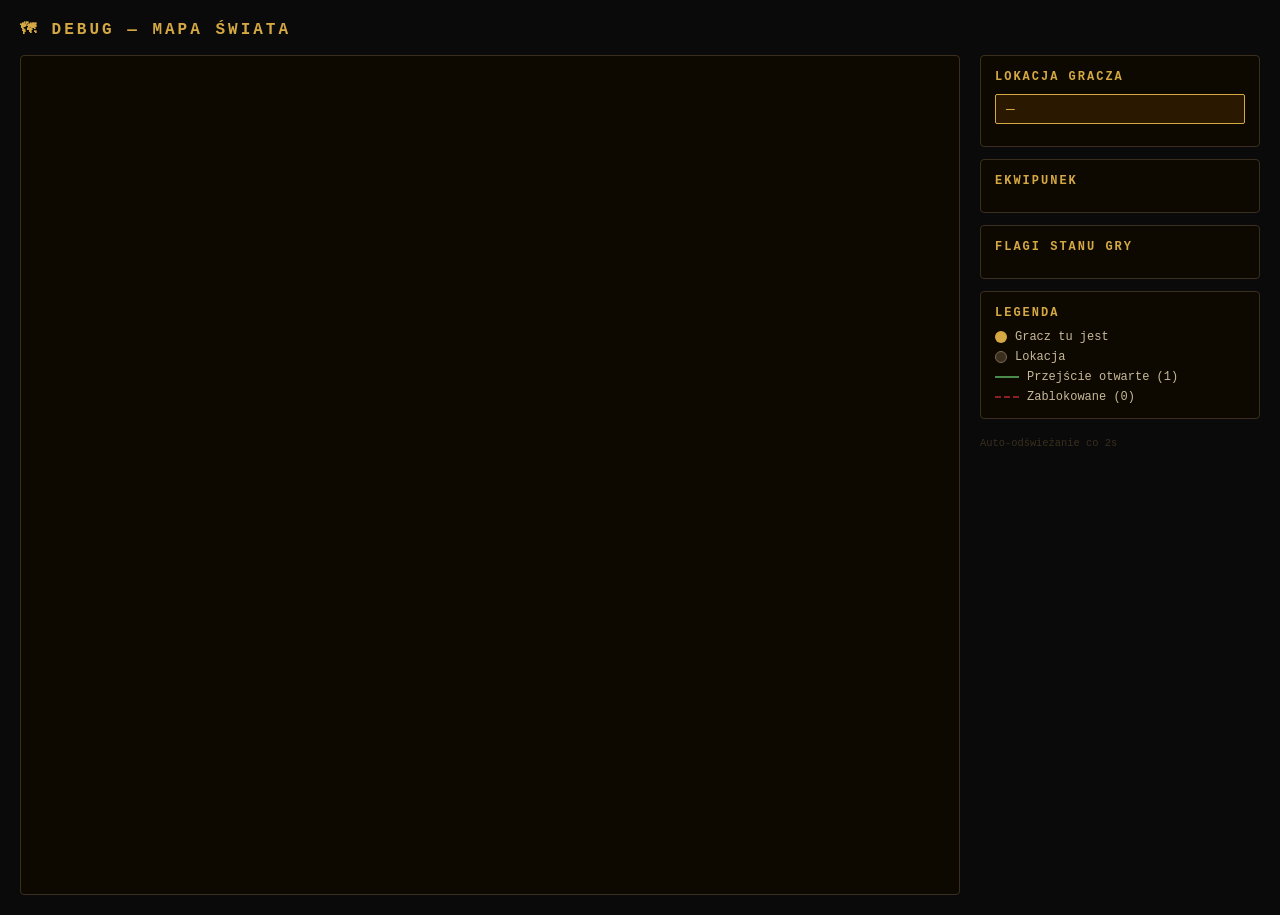
==== frontend/debug.html @ d1edb085 "Add: zamek/więzień/pustelnik + debugger grafu z wagami" ====
<!DOCTYPE html>
<html lang="pl">
<head>
  <meta charset="UTF-8">
  <title>DEBUG — Zamek Złej Królowej</title>
  <style>
    * { box-sizing: border-box; margin: 0; padding: 0; }
    body { background: #0a0a0a; color: #c8b89a; font-family: 'Courier New', monospace; padding: 20px; }
    h1 { color: #d4a843; font-size: 1rem; letter-spacing: 3px; text-transform: uppercase; margin-bottom: 16px; }

    #layout { display: flex; gap: 20px; height: calc(100vh - 60px); }

    #graph-panel {
      flex: 1;
      border: 1px solid #3a2e1e;
      border-radius: 4px;
      background: #0d0900;
      position: relative;
      overflow: hidden;
    }

    #graph-canvas { width: 100%; height: 100%; }

    #info-panel {
      width: 280px;
      display: flex;
      flex-direction: column;
      gap: 12px;
    }

    .panel-box {
      border: 1px solid #3a2e1e;
      border-radius: 4px;
      background: #0d0900;
      padding: 14px;
    }

    .panel-box h2 { color: #d4a843; font-size: 0.75rem; letter-spacing: 2px; margin-bottom: 10px; text-transform: uppercase; }

    .location-badge {
      background: #2a1800;
      border: 1px solid #d4a843;
      color: #d4a843;
      padding: 6px 10px;
      border-radius: 2px;
      font-size: 0.9rem;
      margin-bottom: 8px;
    }

    .flag-row {
      display: flex;
      justify-content: space-between;
      font-size: 0.75rem;
      padding: 3px 0;
      border-bottom: 1px solid #1a1200;
    }
    .flag-key { color: #7a6a50; }
    .flag-val { color: #a0c080; }

    .inv-item { font-size: 0.8rem; color: #a08040; padding: 2px 0; }

    #refresh-info { font-size: 0.65rem; color: #3a2e1e; margin-top: 6px; }

    .legend { display: flex; flex-direction: column; gap: 6px; font-size: 0.75rem; }
    .legend-row { display: flex; align-items: center; gap: 8px; }
    .dot { width: 12px; height: 12px; border-radius: 50%; flex-shrink: 0; }
    .dot-current { background: #d4a843; }
    .dot-normal { background: #3a2e1e; border: 1px solid #7a6a50; }
    .line-open { width: 24px; height: 2px; background: #4a8a4a; }
    .line-closed { width: 24px; height: 2px; background: #8a2020; border-top: 2px dashed #8a2020; height: 0; }
  </style>
</head>
<body>
<h1>🗺 Debug — Mapa Świata</h1>
<div id="layout">
  <div id="graph-panel">
    <canvas id="graph-canvas"></canvas>
  </div>
  <div id="info-panel">
    <div class="panel-box">
      <h2>Lokacja gracza</h2>
      <div class="location-badge" id="current-loc">—</div>
      <div id="turn-info" style="font-size:0.7rem;color:#5a4a30"></div>
    </div>
    <div class="panel-box">
      <h2>Ekwipunek</h2>
      <div id="inventory"></div>
    </div>
    <div class="panel-box">
      <h2>Flagi stanu gry</h2>
      <div id="flags"></div>
    </div>
    <div class="panel-box">
      <h2>Legenda</h2>
      <div class="legend">
        <div class="legend-row"><div class="dot dot-current"></div> Gracz tu jest</div>
        <div class="legend-row"><div class="dot dot-normal"></div> Lokacja</div>
        <div class="legend-row"><div class="line-open"></div> Przejście otwarte (1)</div>
        <div class="legend-row"><div style="width:24px;height:0;border-top:2px dashed #8a2020"></div> Zablokowane (0)</div>
      </div>
    </div>
    <div id="refresh-info">Auto-odświeżanie co 2s</div>
  </div>
</div>

<script>
// Pozycje węzłów (x%, y% canvas)
const NODE_POS = {
  las:              { x: 0.45, y: 0.50 },
  polana:           { x: 0.75, y: 0.50 },
  most:             { x: 0.45, y: 0.25 },
  zamek:            { x: 0.45, y: 0.05 },
  domek_pustelnika: { x: 0.10, y: 0.50 },
  wnetrze_zamku:    { x: 0.45, y: -0.12 }, // poza ekranem gdy zamknięte
};

const canvas = document.getElementById('graph-canvas');
const ctx = canvas.getContext('2d');

function resize() {
  canvas.width = canvas.offsetWidth;
  canvas.height = canvas.offsetHeight;
}
window.addEventListener('resize', resize);
resize();

function draw(data) {
  const W = canvas.width, H = canvas.height;
  ctx.clearRect(0, 0, W, H);

  const pos = {};
  data.nodes.forEach(n => {
    const p = NODE_POS[n.id] || { x: 0.5, y: 0.5 };
    pos[n.id] = { x: p.x * W, y: p.y * H, label: n.label, current: n.current };
  });

  // Rysuj krawędzie
  data.edges.forEach(e => {
    const from = pos[e.from], to = pos[e.to];
    if (!from || !to || to.y < 20) return;

    const open = e.weight === 1;
    ctx.save();
    ctx.strokeStyle = open ? '#4a8a4a' : '#8a2020';
    ctx.lineWidth = open ? 2 : 1.5;
    if (!open) ctx.setLineDash([6, 4]);

    // Lekkie przesunięcie dla krawędzi dwukierunkowych
    const dx = to.x - from.x, dy = to.y - from.y;
    const len = Math.sqrt(dx*dx + dy*dy);
    const ox = -dy / len * 6, oy = dx / len * 6;

    ctx.beginPath();
    ctx.moveTo(from.x + ox, from.y + oy);
    ctx.lineTo(to.x + ox, to.y + oy);
    ctx.stroke();

    // Grot strzałki
    const angle = Math.atan2(dy, dx);
    const arrowX = to.x + ox - Math.cos(angle) * 20;
    const arrowY = to.y + oy - Math.sin(angle) * 20;
    ctx.setLineDash([]);
    ctx.beginPath();
    ctx.moveTo(arrowX, arrowY);
    ctx.lineTo(arrowX - 8 * Math.cos(angle - 0.4), arrowY - 8 * Math.sin(angle - 0.4));
    ctx.moveTo(arrowX, arrowY);
    ctx.lineTo(arrowX - 8 * Math.cos(angle + 0.4), arrowY - 8 * Math.sin(angle + 0.4));
    ctx.stroke();

    // Etykieta + waga
    const mx = (from.x + to.x) / 2 + ox * 2;
    const my = (from.y + to.y) / 2 + oy * 2;
    ctx.fillStyle = open ? '#4a8a4a' : '#8a2020';
    ctx.font = '10px Courier New';
    ctx.fillText(`${e.label} [${e.weight}]`, mx - 20, my - 4);
    ctx.restore();
  });

  // Rysuj węzły
  Object.entries(pos).forEach(([id, p]) => {
    if (p.y < 20) return;
    const r = 28;
    ctx.save();

    // Cień gracza
    if (p.current) {
      ctx.shadowColor = '#d4a843';
      ctx.shadowBlur = 20;
    }

    ctx.beginPath();
    ctx.arc(p.x, p.y, r, 0, Math.PI * 2);
    ctx.fillStyle = p.current ? '#2a1800' : '#111008';
    ctx.fill();
    ctx.strokeStyle = p.current ? '#d4a843' : '#5a4a30';
    ctx.lineWidth = p.current ? 2.5 : 1;
    ctx.stroke();
    ctx.shadowBlur = 0;

    // Ikona gracza
    if (p.current) {
      ctx.font = '16px serif';
      ctx.textAlign = 'center';
      ctx.fillText('🧙', p.x, p.y - 6);
    }

    // Nazwa lokacji
    ctx.fillStyle = p.current ? '#d4a843' : '#7a6a50';
    ctx.font = `${p.current ? 'bold ' : ''}11px Courier New`;
    ctx.textAlign = 'center';
    const words = p.label.split(' ');
    words.forEach((w, i) => {
      ctx.fillText(w, p.x, p.y + (p.current ? 12 : 6) + i * 13);
    });
    ctx.restore();
  });
}

function updateInfo(data) {
  const locNode = data.nodes.find(n => n.current);
  document.getElementById('current-loc').textContent = locNode ? locNode.label : '—';
  document.getElementById('turn-info').textContent = `Tura: ${data.state.turn}`;

  const inv = data.state.inventory;
  document.getElementById('inventory').innerHTML = inv.length
    ? inv.map(i => `<div class="inv-item">▸ ${i}</div>`).join('')
    : '<div class="inv-item" style="color:#3a2e1e">(pusty)</div>';

  const flagsEl = document.getElementById('flags');
  flagsEl.innerHTML = Object.entries(data.flags)
    .map(([k, v]) => `<div class="flag-row"><span class="flag-key">${k}</span><span class="flag-val">${v}</span></div>`)
    .join('');
}

async function refresh() {
  try {
    const res = await fetch('/api/debug/graph');
    const data = await res.json();
    resize();
    draw(data);
    updateInfo(data);
  } catch(e) {
    console.error(e);
  }
}

refresh();
setInterval(refresh, 2000);
</script>
</body>
</html>
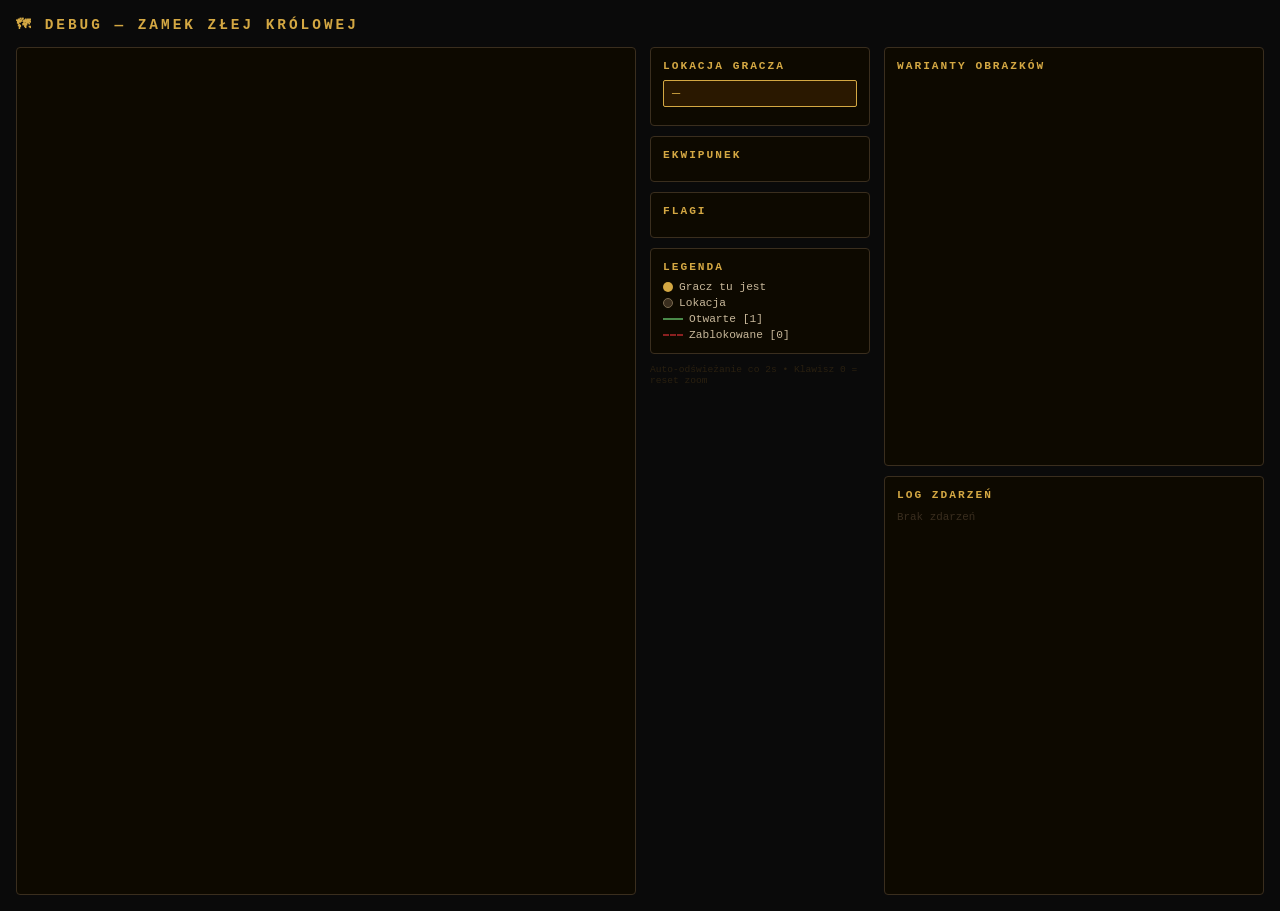
==== commit 02bbe2c1: "Add: warianty obrazków per lokacja + audit log w debuggerze" ====
--- a/frontend/debug.html
+++ b/frontend/debug.html
@@ -5,89 +5,139 @@
   <title>DEBUG — Zamek Złej Królowej</title>
   <style>
     * { box-sizing: border-box; margin: 0; padding: 0; }
-    body { background: #0a0a0a; color: #c8b89a; font-family: 'Courier New', monospace; padding: 20px; }
-    h1 { color: #d4a843; font-size: 1rem; letter-spacing: 3px; text-transform: uppercase; margin-bottom: 16px; }
-
-    #layout { display: flex; gap: 20px; height: calc(100vh - 60px); }
-
+    body { background: #0a0a0a; color: #c8b89a; font-family: 'Courier New', monospace; padding: 16px; overflow: hidden; }
+    h1 { color: #d4a843; font-size: 0.9rem; letter-spacing: 3px; text-transform: uppercase; margin-bottom: 14px; }
+
+    #layout { display: flex; gap: 14px; height: calc(100vh - 52px); }
+
+    /* KOLUMNA 1: graf */
     #graph-panel {
       flex: 1;
       border: 1px solid #3a2e1e;
       border-radius: 4px;
       background: #0d0900;
-      position: relative;
       overflow: hidden;
     }
-
     #graph-canvas { width: 100%; height: 100%; }
 
+    /* KOLUMNA 2: stan gry */
     #info-panel {
-      width: 280px;
+      width: 220px;
+      flex-shrink: 0;
       display: flex;
       flex-direction: column;
-      gap: 12px;
+      gap: 10px;
+      overflow-y: auto;
+    }
+
+    /* KOLUMNA 3: warianty obrazków + log */
+    #image-panel {
+      width: 380px;
+      flex-shrink: 0;
+      display: flex;
+      flex-direction: column;
+      gap: 10px;
+      overflow: hidden;
     }
 
     .panel-box {
       border: 1px solid #3a2e1e;
       border-radius: 4px;
       background: #0d0900;
-      padding: 14px;
-    }
-
-    .panel-box h2 { color: #d4a843; font-size: 0.75rem; letter-spacing: 2px; margin-bottom: 10px; text-transform: uppercase; }
-
-    .location-badge {
-      background: #2a1800;
-      border: 1px solid #d4a843;
-      color: #d4a843;
-      padding: 6px 10px;
-      border-radius: 2px;
-      font-size: 0.9rem;
-      margin-bottom: 8px;
-    }
-
-    .flag-row {
-      display: flex;
-      justify-content: space-between;
-      font-size: 0.75rem;
-      padding: 3px 0;
-      border-bottom: 1px solid #1a1200;
-    }
+      padding: 12px;
+      flex-shrink: 0;
+    }
+    .panel-box.scrollable { overflow-y: auto; flex: 1; flex-shrink: 1; }
+    .panel-box h2 { color: #d4a843; font-size: 0.7rem; letter-spacing: 2px; margin-bottom: 8px; text-transform: uppercase; }
+
+    .location-badge { background: #2a1800; border: 1px solid #d4a843; color: #d4a843; padding: 5px 8px; border-radius: 2px; font-size: 0.85rem; margin-bottom: 6px; }
+
+    .flag-row { display: flex; justify-content: space-between; font-size: 0.72rem; padding: 3px 0; border-bottom: 1px solid #1a1200; }
     .flag-key { color: #7a6a50; }
     .flag-val { color: #a0c080; }
-
-    .inv-item { font-size: 0.8rem; color: #a08040; padding: 2px 0; }
-
-    #refresh-info { font-size: 0.65rem; color: #3a2e1e; margin-top: 6px; }
-
-    .legend { display: flex; flex-direction: column; gap: 6px; font-size: 0.75rem; }
-    .legend-row { display: flex; align-items: center; gap: 8px; }
-    .dot { width: 12px; height: 12px; border-radius: 50%; flex-shrink: 0; }
+    .inv-item { font-size: 0.75rem; color: #a08040; padding: 2px 0; }
+
+    /* Tabela wariantów */
+    .loc-section { margin-bottom: 14px; }
+    .loc-title { font-size: 0.7rem; color: #d4a843; margin-bottom: 4px; letter-spacing: 1px; }
+
+    .variant-row {
+      display: grid;
+      grid-template-columns: 16px 1fr auto;
+      gap: 6px;
+      align-items: start;
+      padding: 5px 6px;
+      border-radius: 2px;
+      margin-bottom: 3px;
+      font-size: 0.7rem;
+      border: 1px solid transparent;
+    }
+    .variant-row.active   { background: #1a1200; border-color: #5a3a10; }
+    .variant-row.inactive { opacity: 0.45; }
+
+    .variant-check { color: #d4a843; font-size: 0.8rem; }
+    .variant-info  { display: flex; flex-direction: column; gap: 2px; }
+    .variant-file  { color: #c8a050; }
+    .variant-label { color: #7a6a50; font-size: 0.65rem; }
+    .variant-reason { color: #5a8a5a; font-size: 0.65rem; font-style: italic; }
+    .variant-reason.miss { color: #6a3a3a; }
+
+    .regen-btn {
+      background: #1a0800;
+      border: 1px solid #4a2a00;
+      color: #8a6a30;
+      padding: 2px 6px;
+      font-size: 0.6rem;
+      cursor: pointer;
+      border-radius: 2px;
+      font-family: 'Courier New', monospace;
+      white-space: nowrap;
+    }
+    .regen-btn:hover { background: #2a1400; color: #d4a843; border-color: #8a4a00; }
+    .regen-btn.loading { opacity: 0.5; pointer-events: none; }
+    .cached-dot { display: inline-block; width: 6px; height: 6px; border-radius: 50%; margin-right: 4px; }
+    .cached-yes { background: #4a8a4a; }
+    .cached-no  { background: #8a3a3a; }
+
+    /* Log */
+    #event-log { font-size: 0.68rem; line-height: 1.6; }
+    .log-entry { padding: 4px 0; border-bottom: 1px solid #1a1200; }
+    .log-turn  { color: #d4a843; }
+    .log-flag  { color: #a0c080; }
+    .log-img   { color: #6a9a9a; }
+    .log-text  { color: #7a6a50; }
+
+    #refresh-info { font-size: 0.6rem; color: #2a2010; }
+
+    .legend { display: flex; flex-direction: column; gap: 4px; font-size: 0.7rem; }
+    .legend-row { display: flex; align-items: center; gap: 6px; }
+    .dot { width: 10px; height: 10px; border-radius: 50%; flex-shrink: 0; }
     .dot-current { background: #d4a843; }
-    .dot-normal { background: #3a2e1e; border: 1px solid #7a6a50; }
-    .line-open { width: 24px; height: 2px; background: #4a8a4a; }
-    .line-closed { width: 24px; height: 2px; background: #8a2020; border-top: 2px dashed #8a2020; height: 0; }
+    .dot-normal  { background: #3a2e1e; border: 1px solid #7a6a50; }
   </style>
 </head>
 <body>
-<h1>🗺 Debug — Mapa Świata</h1>
+<h1>🗺 Debug — Zamek Złej Królowej</h1>
 <div id="layout">
+
+  <!-- KOLUMNA 1: Graf -->
   <div id="graph-panel">
     <canvas id="graph-canvas"></canvas>
   </div>
+
+  <!-- KOLUMNA 2: Stan gry -->
   <div id="info-panel">
     <div class="panel-box">
       <h2>Lokacja gracza</h2>
       <div class="location-badge" id="current-loc">—</div>
-      <div id="turn-info" style="font-size:0.7rem;color:#5a4a30"></div>
+      <div id="turn-info" style="font-size:0.65rem;color:#5a4a30"></div>
     </div>
     <div class="panel-box">
       <h2>Ekwipunek</h2>
       <div id="inventory"></div>
     </div>
     <div class="panel-box">
-      <h2>Flagi stanu gry</h2>
+      <h2>Flagi</h2>
       <div id="flags"></div>
     </div>
     <div class="panel-box">
@@ -95,38 +145,73 @@
       <div class="legend">
         <div class="legend-row"><div class="dot dot-current"></div> Gracz tu jest</div>
         <div class="legend-row"><div class="dot dot-normal"></div> Lokacja</div>
-        <div class="legend-row"><div class="line-open"></div> Przejście otwarte (1)</div>
-        <div class="legend-row"><div style="width:24px;height:0;border-top:2px dashed #8a2020"></div> Zablokowane (0)</div>
+        <div class="legend-row"><div style="width:20px;height:2px;background:#4a8a4a"></div> Otwarte [1]</div>
+        <div class="legend-row"><div style="width:20px;height:0;border-top:2px dashed #8a2020"></div> Zablokowane [0]</div>
       </div>
     </div>
-    <div id="refresh-info">Auto-odświeżanie co 2s</div>
+    <div id="refresh-info">Auto-odświeżanie co 2s • Klawisz 0 = reset zoom</div>
   </div>
+
+  <!-- KOLUMNA 3: Warianty obrazków + Log -->
+  <div id="image-panel">
+    <div class="panel-box scrollable">
+      <h2>Warianty obrazków</h2>
+      <div id="variants-table"></div>
+    </div>
+    <div class="panel-box scrollable">
+      <h2>Log zdarzeń</h2>
+      <div id="event-log"><span style="color:#3a2e1e">Brak zdarzeń</span></div>
+    </div>
+  </div>
+
 </div>
 
 <script>
-// Pozycje węzłów (x%, y% canvas)
 const NODE_POS = {
-  las:              { x: 0.45, y: 0.50 },
-  polana:           { x: 0.75, y: 0.50 },
-  most:             { x: 0.45, y: 0.25 },
-  zamek:            { x: 0.45, y: 0.05 },
-  domek_pustelnika: { x: 0.10, y: 0.50 },
-  wnetrze_zamku:    { x: 0.45, y: -0.12 }, // poza ekranem gdy zamknięte
+  las:              { x: 0.45, y: 0.55 },
+  polana:           { x: 0.62, y: 0.55 },
+  most:             { x: 0.45, y: 0.30 },
+  zamek:            { x: 0.45, y: 0.08 },
+  domek_pustelnika: { x: 0.28, y: 0.55 },
+  wnetrze_zamku:    { x: 0.45, y: -0.12 },
 };
 
+// ── GRAF ──────────────────────────────────────────
 const canvas = document.getElementById('graph-canvas');
 const ctx = canvas.getContext('2d');
-
-function resize() {
-  canvas.width = canvas.offsetWidth;
-  canvas.height = canvas.offsetHeight;
-}
-window.addEventListener('resize', resize);
+let scale = 1, panX = 0, panY = 0, isPanning = false, lastMX = 0, lastMY = 0, lastData = null;
+
+function resize() { canvas.width = canvas.offsetWidth; canvas.height = canvas.offsetHeight; }
+window.addEventListener('resize', () => { resize(); if (lastData) draw(lastData); });
 resize();
 
+canvas.addEventListener('wheel', e => {
+  e.preventDefault();
+  const rect = canvas.getBoundingClientRect();
+  const mx = e.clientX - rect.left, my = e.clientY - rect.top;
+  const delta = e.deltaY < 0 ? 1.12 : 1/1.12;
+  panX = mx - (mx - panX) * delta; panY = my - (my - panY) * delta;
+  scale = Math.max(0.3, Math.min(4, scale * delta));
+  if (lastData) draw(lastData);
+}, { passive: false });
+
+canvas.addEventListener('mousedown', e => { isPanning = true; lastMX = e.clientX; lastMY = e.clientY; canvas.style.cursor = 'grabbing'; });
+canvas.addEventListener('mousemove', e => {
+  if (!isPanning) return;
+  panX += e.clientX - lastMX; panY += e.clientY - lastMY;
+  lastMX = e.clientX; lastMY = e.clientY;
+  if (lastData) draw(lastData);
+});
+canvas.addEventListener('mouseup',    () => { isPanning = false; canvas.style.cursor = 'grab'; });
+canvas.addEventListener('mouseleave', () => { isPanning = false; canvas.style.cursor = 'grab'; });
+canvas.style.cursor = 'grab';
+document.addEventListener('keydown', e => { if (e.key === '0') { scale=1; panX=0; panY=0; if (lastData) draw(lastData); } });
+
 function draw(data) {
+  lastData = data;
   const W = canvas.width, H = canvas.height;
   ctx.clearRect(0, 0, W, H);
+  ctx.save(); ctx.translate(panX, panY); ctx.scale(scale, scale);
 
   const pos = {};
   data.nodes.forEach(n => {
@@ -134,104 +219,141 @@
     pos[n.id] = { x: p.x * W, y: p.y * H, label: n.label, current: n.current };
   });
 
-  // Rysuj krawędzie
   data.edges.forEach(e => {
     const from = pos[e.from], to = pos[e.to];
     if (!from || !to || to.y < 20) return;
-
     const open = e.weight === 1;
+    const dx = to.x - from.x, dy = to.y - from.y;
+    const len = Math.sqrt(dx*dx + dy*dy);
+    const ox = -dy/len*6, oy = dx/len*6;
     ctx.save();
     ctx.strokeStyle = open ? '#4a8a4a' : '#8a2020';
     ctx.lineWidth = open ? 2 : 1.5;
     if (!open) ctx.setLineDash([6, 4]);
-
-    // Lekkie przesunięcie dla krawędzi dwukierunkowych
-    const dx = to.x - from.x, dy = to.y - from.y;
-    const len = Math.sqrt(dx*dx + dy*dy);
-    const ox = -dy / len * 6, oy = dx / len * 6;
-
-    ctx.beginPath();
-    ctx.moveTo(from.x + ox, from.y + oy);
-    ctx.lineTo(to.x + ox, to.y + oy);
-    ctx.stroke();
-
-    // Grot strzałki
+    ctx.beginPath(); ctx.moveTo(from.x+ox, from.y+oy); ctx.lineTo(to.x+ox, to.y+oy); ctx.stroke();
     const angle = Math.atan2(dy, dx);
-    const arrowX = to.x + ox - Math.cos(angle) * 20;
-    const arrowY = to.y + oy - Math.sin(angle) * 20;
+    const ax = to.x+ox - Math.cos(angle)*20, ay = to.y+oy - Math.sin(angle)*20;
     ctx.setLineDash([]);
     ctx.beginPath();
-    ctx.moveTo(arrowX, arrowY);
-    ctx.lineTo(arrowX - 8 * Math.cos(angle - 0.4), arrowY - 8 * Math.sin(angle - 0.4));
-    ctx.moveTo(arrowX, arrowY);
-    ctx.lineTo(arrowX - 8 * Math.cos(angle + 0.4), arrowY - 8 * Math.sin(angle + 0.4));
+    ctx.moveTo(ax, ay); ctx.lineTo(ax-8*Math.cos(angle-0.4), ay-8*Math.sin(angle-0.4));
+    ctx.moveTo(ax, ay); ctx.lineTo(ax-8*Math.cos(angle+0.4), ay-8*Math.sin(angle+0.4));
     ctx.stroke();
-
-    // Etykieta + waga
-    const mx = (from.x + to.x) / 2 + ox * 2;
-    const my = (from.y + to.y) / 2 + oy * 2;
+    const mx2 = (from.x+to.x)/2+ox*2, my2 = (from.y+to.y)/2+oy*2;
     ctx.fillStyle = open ? '#4a8a4a' : '#8a2020';
     ctx.font = '10px Courier New';
-    ctx.fillText(`${e.label} [${e.weight}]`, mx - 20, my - 4);
+    ctx.fillText(`${e.label} [${e.weight}]`, mx2-20, my2-4);
     ctx.restore();
   });
 
-  // Rysuj węzły
   Object.entries(pos).forEach(([id, p]) => {
     if (p.y < 20) return;
-    const r = 28;
     ctx.save();
-
-    // Cień gracza
-    if (p.current) {
-      ctx.shadowColor = '#d4a843';
-      ctx.shadowBlur = 20;
-    }
-
-    ctx.beginPath();
-    ctx.arc(p.x, p.y, r, 0, Math.PI * 2);
-    ctx.fillStyle = p.current ? '#2a1800' : '#111008';
-    ctx.fill();
+    if (p.current) { ctx.shadowColor = '#d4a843'; ctx.shadowBlur = 20; }
+    ctx.beginPath(); ctx.arc(p.x, p.y, 28, 0, Math.PI*2);
+    ctx.fillStyle = p.current ? '#2a1800' : '#111008'; ctx.fill();
     ctx.strokeStyle = p.current ? '#d4a843' : '#5a4a30';
-    ctx.lineWidth = p.current ? 2.5 : 1;
-    ctx.stroke();
-    ctx.shadowBlur = 0;
-
-    // Ikona gracza
-    if (p.current) {
-      ctx.font = '16px serif';
-      ctx.textAlign = 'center';
-      ctx.fillText('🧙', p.x, p.y - 6);
-    }
-
-    // Nazwa lokacji
+    ctx.lineWidth = p.current ? 2.5 : 1; ctx.stroke(); ctx.shadowBlur = 0;
+    if (p.current) { ctx.font = '16px serif'; ctx.textAlign = 'center'; ctx.fillText('🧙', p.x, p.y-6); }
     ctx.fillStyle = p.current ? '#d4a843' : '#7a6a50';
-    ctx.font = `${p.current ? 'bold ' : ''}11px Courier New`;
-    ctx.textAlign = 'center';
-    const words = p.label.split(' ');
-    words.forEach((w, i) => {
-      ctx.fillText(w, p.x, p.y + (p.current ? 12 : 6) + i * 13);
-    });
+    ctx.font = `${p.current ? 'bold ' : ''}11px Courier New`; ctx.textAlign = 'center';
+    p.label.split(' ').forEach((w, i) => ctx.fillText(w, p.x, p.y+(p.current?12:6)+i*13));
     ctx.restore();
   });
-}
-
+
+  ctx.restore();
+}
+
+// ── STAN GRY ──────────────────────────────────────
 function updateInfo(data) {
   const locNode = data.nodes.find(n => n.current);
   document.getElementById('current-loc').textContent = locNode ? locNode.label : '—';
   document.getElementById('turn-info').textContent = `Tura: ${data.state.turn}`;
-
   const inv = data.state.inventory;
   document.getElementById('inventory').innerHTML = inv.length
     ? inv.map(i => `<div class="inv-item">▸ ${i}</div>`).join('')
     : '<div class="inv-item" style="color:#3a2e1e">(pusty)</div>';
-
-  const flagsEl = document.getElementById('flags');
-  flagsEl.innerHTML = Object.entries(data.flags)
-    .map(([k, v]) => `<div class="flag-row"><span class="flag-key">${k}</span><span class="flag-val">${v}</span></div>`)
+  document.getElementById('flags').innerHTML = Object.entries(data.flags)
+    .map(([k,v]) => `<div class="flag-row"><span class="flag-key">${k}</span><span class="flag-val">${v}</span></div>`)
     .join('');
 }
 
+// ── WARIANTY OBRAZKÓW ─────────────────────────────
+let prevFlags = null;
+const eventLog = [];
+
+async function updateVariants() {
+  const res = await fetch('/api/debug/images');
+  const locs = await res.json();
+  const el = document.getElementById('variants-table');
+
+  el.innerHTML = locs.map(loc => `
+    <div class="loc-section">
+      <div class="loc-title">📍 ${loc.loc_name}</div>
+      ${loc.variants.map(v => `
+        <div class="variant-row ${v.active ? 'active' : 'inactive'}">
+          <span class="variant-check">${v.active ? '✓' : '·'}</span>
+          <div class="variant-info">
+            <span class="variant-file">
+              <span class="cached-dot ${v.cached ? 'cached-yes' : 'cached-no'}"></span>
+              ${v.file}.png
+            </span>
+            <span class="variant-label">${v.label}</span>
+            <span class="variant-reason ${v.reason.includes('✗') ? 'miss' : ''}">${v.reason}</span>
+          </div>
+          <button class="regen-btn" onclick="regen('${loc.loc_id}','${v.file}',this)">⟳</button>
+        </div>
+      `).join('')}
+    </div>
+  `).join('');
+}
+
+async function regen(locId, fileId, btn) {
+  btn.classList.add('loading');
+  btn.textContent = '...';
+  await fetch(`/api/location-image/${locId}?force=true`);
+  addLog(`⟳ Zregenerowano: <span class="log-img">${fileId}.png</span> dla lokacji ${locId}`);
+  btn.classList.remove('loading');
+  btn.textContent = '⟳';
+  updateVariants();
+}
+
+// ── LOG ZDARZEŃ ───────────────────────────────────
+function addLog(html) {
+  const turn = lastData ? lastData.state.turn : '?';
+  eventLog.unshift(`<div class="log-entry"><span class="log-turn">[t${turn}]</span> ${html}</div>`);
+  if (eventLog.length > 50) eventLog.pop();
+  document.getElementById('event-log').innerHTML = eventLog.join('') || '<span style="color:#3a2e1e">Brak zdarzeń</span>';
+}
+
+function detectFlagChanges(newFlags) {
+  if (!prevFlags) { prevFlags = {...newFlags}; return; }
+  for (const [k, v] of Object.entries(newFlags)) {
+    if (prevFlags[k] !== v) {
+      addLog(`🚩 Flaga zmieniona: <span class="log-flag">${k}</span> = <span class="log-img">${prevFlags[k] ?? '(brak)'}</span> → <span class="log-flag">${v}</span>`);
+      updateVariants();
+    }
+  }
+  prevFlags = {...newFlags};
+}
+
+function detectLocationChange(newLoc, nodes) {
+  if (!prevFlags) return;
+  const prevLoc = Object.keys(prevFlags).length ? null : null;
+}
+
+let prevLocation = null;
+function detectLocation(data) {
+  const cur = data.nodes.find(n => n.current);
+  if (!cur) return;
+  if (cur.id !== prevLocation) {
+    if (prevLocation !== null)
+      addLog(`🚶 Lokacja: <span class="log-text">${prevLocation}</span> → <span class="log-flag">${cur.id}</span>`);
+    prevLocation = cur.id;
+    updateVariants();
+  }
+}
+
+// ── GŁÓWNA PĘTLA ──────────────────────────────────
 async function refresh() {
   try {
     const res = await fetch('/api/debug/graph');
@@ -239,11 +361,12 @@
     resize();
     draw(data);
     updateInfo(data);
-  } catch(e) {
-    console.error(e);
-  }
-}
-
+    detectFlagChanges(data.flags);
+    detectLocation(data);
+  } catch(e) { console.error(e); }
+}
+
+updateVariants();
 refresh();
 setInterval(refresh, 2000);
 </script>
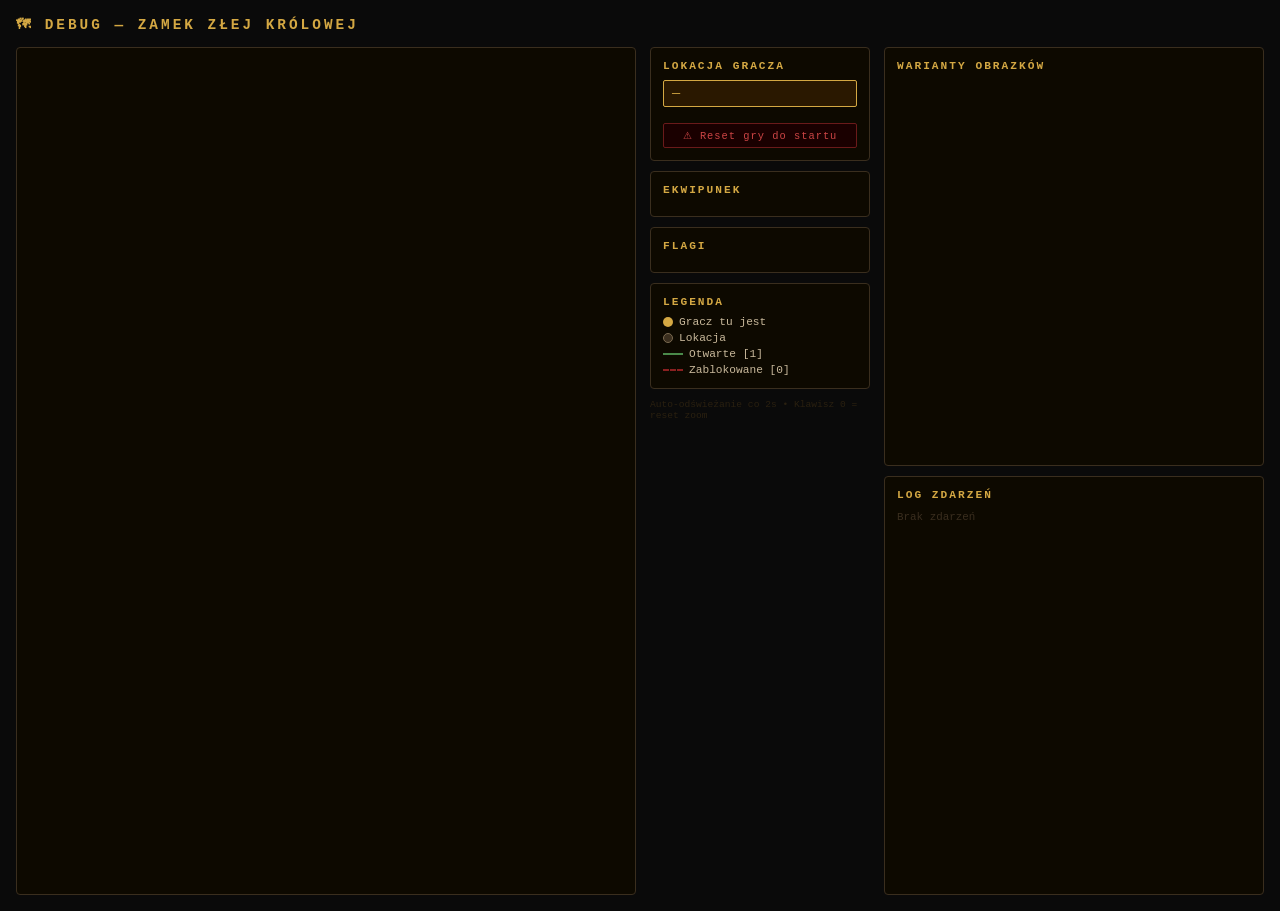
==== commit 1f13173b: "v1.0 — pełny POC z warstwą intencji i NPC Główne funkcjonalności: - Pełna mapa: las, polana, most, z" ====
--- a/frontend/debug.html
+++ b/frontend/debug.html
@@ -73,14 +73,14 @@
       border: 1px solid transparent;
     }
     .variant-row.active   { background: #1a1200; border-color: #5a3a10; }
-    .variant-row.inactive { opacity: 0.45; }
+    .variant-row.inactive { opacity: 0.7; }
 
     .variant-check { color: #d4a843; font-size: 0.8rem; }
     .variant-info  { display: flex; flex-direction: column; gap: 2px; }
-    .variant-file  { color: #c8a050; }
-    .variant-label { color: #7a6a50; font-size: 0.65rem; }
-    .variant-reason { color: #5a8a5a; font-size: 0.65rem; font-style: italic; }
-    .variant-reason.miss { color: #6a3a3a; }
+    .variant-file  { color: #e8cc88; }
+    .variant-label { color: #d0b888; font-size: 0.65rem; }
+    .variant-reason { color: #a0e090; font-size: 0.65rem; font-style: italic; }
+    .variant-reason.miss { color: #f08888; }
 
     .regen-btn {
       background: #1a0800;
@@ -114,6 +114,12 @@
     .dot { width: 10px; height: 10px; border-radius: 50%; flex-shrink: 0; }
     .dot-current { background: #d4a843; }
     .dot-normal  { background: #3a2e1e; border: 1px solid #7a6a50; }
+
+    .focused-badge { font-size: 0.65rem; color: #6a9a9a; margin-top: 4px; }
+    #teleport-btn { font-size: 0.65rem; background: #1a0a2a; border: 1px solid #6a3a9a; color: #c080ff; padding: 2px 8px; cursor: pointer; border-radius: 2px; margin-left: 8px; }
+    #teleport-btn:hover { background: #2a1040; border-color: #9a60cc; }
+    .loc-section.focused .loc-title { color: #6adfdf; }
+    .loc-section:not(.focused) { opacity: 0.65; }
   </style>
 </head>
 <body>
@@ -131,6 +137,7 @@
       <h2>Lokacja gracza</h2>
       <div class="location-badge" id="current-loc">—</div>
       <div id="turn-info" style="font-size:0.65rem;color:#5a4a30"></div>
+      <button id="reset-game-btn" style="margin-top:10px;width:100%;background:#1a0000;border:1px solid #6a1a1a;color:#cc4444;padding:5px;font-family:'Courier New',monospace;font-size:0.65rem;cursor:pointer;border-radius:2px;letter-spacing:1px">⚠ Reset gry do startu</button>
     </div>
     <div class="panel-box">
       <h2>Ekwipunek</h2>
@@ -155,7 +162,7 @@
   <!-- KOLUMNA 3: Warianty obrazków + Log -->
   <div id="image-panel">
     <div class="panel-box scrollable">
-      <h2>Warianty obrazków</h2>
+      <h2>Warianty obrazków <span id="focused-badge" class="focused-badge"></span> <button id="teleport-btn" style="display:none"></button></h2>
       <div id="variants-table"></div>
     </div>
     <div class="panel-box scrollable">
@@ -168,18 +175,27 @@
 
 <script>
 const NODE_POS = {
-  las:              { x: 0.45, y: 0.55 },
-  polana:           { x: 0.62, y: 0.55 },
-  most:             { x: 0.45, y: 0.30 },
-  zamek:            { x: 0.45, y: 0.08 },
-  domek_pustelnika: { x: 0.28, y: 0.55 },
-  wnetrze_zamku:    { x: 0.45, y: -0.12 },
+  las:                 { x: 0.45, y: 0.78 },
+  polana:              { x: 0.64, y: 0.78 },
+  most:                { x: 0.45, y: 0.60 },
+  zamek:               { x: 0.45, y: 0.42 },
+  klatka_wieznia:      { x: 0.64, y: 0.42 },
+  dziedziniec_zamku:   { x: 0.45, y: 0.24 },
+  sala_tronowa:        { x: 0.45, y: 0.05 },
+  korytarz:            { x: 0.45, y: 0.12 },
+  loch:                { x: 0.62, y: 0.18 },
+  kanaly:              { x: 0.78, y: 0.24 },
+  wnetrze_zamku:       { x: 0.45, y: 0.06 },
+  domek_pustelnika:    { x: 0.22, y: 0.78 },
+  wnetrze_hatki:       { x: 0.22, y: 0.93 },
 };
 
 // ── GRAF ──────────────────────────────────────────
 const canvas = document.getElementById('graph-canvas');
 const ctx = canvas.getContext('2d');
 let scale = 1, panX = 0, panY = 0, isPanning = false, lastMX = 0, lastMY = 0, lastData = null;
+let focusedNode = null;
+let didPan = false;
 
 function resize() { canvas.width = canvas.offsetWidth; canvas.height = canvas.offsetHeight; }
 window.addEventListener('resize', () => { resize(); if (lastData) draw(lastData); });
@@ -195,17 +211,79 @@
   if (lastData) draw(lastData);
 }, { passive: false });
 
-canvas.addEventListener('mousedown', e => { isPanning = true; lastMX = e.clientX; lastMY = e.clientY; canvas.style.cursor = 'grabbing'; });
+canvas.addEventListener('mousedown', e => { isPanning = true; didPan = false; lastMX = e.clientX; lastMY = e.clientY; canvas.style.cursor = 'grabbing'; });
 canvas.addEventListener('mousemove', e => {
   if (!isPanning) return;
-  panX += e.clientX - lastMX; panY += e.clientY - lastMY;
+  const dx = e.clientX - lastMX, dy = e.clientY - lastMY;
+  if (Math.abs(dx) > 3 || Math.abs(dy) > 3) didPan = true;
+  panX += dx; panY += dy;
   lastMX = e.clientX; lastMY = e.clientY;
   if (lastData) draw(lastData);
 });
-canvas.addEventListener('mouseup',    () => { isPanning = false; canvas.style.cursor = 'grab'; });
+canvas.addEventListener('mouseup', e => {
+  isPanning = false; canvas.style.cursor = 'grab';
+  if (!didPan && lastData) handleCanvasClick(e);
+});
 canvas.addEventListener('mouseleave', () => { isPanning = false; canvas.style.cursor = 'grab'; });
 canvas.style.cursor = 'grab';
-document.addEventListener('keydown', e => { if (e.key === '0') { scale=1; panX=0; panY=0; if (lastData) draw(lastData); } });
+document.addEventListener('keydown', e => {
+  if (e.key === '0') { scale=1; panX=0; panY=0; if (lastData) draw(lastData); }
+  if (e.key === 'Escape') { focusedNode = null; if (lastData) { draw(lastData); applyFocus(); } }
+});
+
+function handleCanvasClick(e) {
+  const rect = canvas.getBoundingClientRect();
+  const mx = (e.clientX - rect.left - panX) / scale;
+  const my = (e.clientY - rect.top  - panY) / scale;
+  const W = canvas.width, H = canvas.height;
+
+  let hit = null;
+  lastData.nodes.forEach(n => {
+    const p = NODE_POS[n.id];
+    if (!p) return;
+    const nx = p.x * W, ny = p.y * H;
+    if (Math.sqrt((mx-nx)**2 + (my-ny)**2) < 28) hit = n.id;
+  });
+
+  focusedNode = (hit === focusedNode) ? null : hit; // toggle
+  draw(lastData);
+  applyFocus();
+}
+
+function applyFocus() {
+  document.querySelectorAll('.loc-section').forEach(el => {
+    if (!focusedNode) {
+      el.classList.remove('focused');
+    } else {
+      el.classList.toggle('focused', el.dataset.locId === focusedNode);
+    }
+  });
+  const badge = document.getElementById('focused-badge');
+  if (badge) badge.textContent = focusedNode ? `Fokus: ${focusedNode} (Esc = wyczyść)` : '';
+
+  const teleportBtn = document.getElementById('teleport-btn');
+  if (teleportBtn) {
+    if (focusedNode) {
+      teleportBtn.style.display = 'inline-block';
+      teleportBtn.textContent = `⚡ Teleportuj → ${focusedNode}`;
+      teleportBtn.onclick = () => teleport(focusedNode);
+    } else {
+      teleportBtn.style.display = 'none';
+    }
+  }
+}
+
+async function teleport(locId) {
+  const res = await fetch('/api/debug/teleport', {
+    method: 'POST',
+    headers: { 'Content-Type': 'application/json' },
+    body: JSON.stringify({ location: locId }),
+  });
+  if (res.ok) {
+    addLog(`⚡ Teleport → <span class="log-flag">${locId}</span>`);
+    await refresh();
+  }
+}
 
 function draw(data) {
   lastData = data;
@@ -219,40 +297,44 @@
     pos[n.id] = { x: p.x * W, y: p.y * H, label: n.label, current: n.current };
   });
 
+  // Scalamy pary A↔B w jedną linię (kolor = min waga — czerwona jeśli któryś kierunek zablokowany)
+  const drawn = new Set();
   data.edges.forEach(e => {
     const from = pos[e.from], to = pos[e.to];
-    if (!from || !to || to.y < 20) return;
-    const open = e.weight === 1;
+    if (!from || !to || to.y < 20 || from.y < 20) return;
+    const pairKey = [e.from, e.to].sort().join('|');
+    if (drawn.has(pairKey)) return;
+    drawn.add(pairKey);
+
+    const reverse = data.edges.find(r => r.from === e.to && r.to === e.from);
+    const minWeight = Math.min(e.weight, reverse ? reverse.weight : 1);
+    const open = minWeight === 1;
+
     const dx = to.x - from.x, dy = to.y - from.y;
-    const len = Math.sqrt(dx*dx + dy*dy);
-    const ox = -dy/len*6, oy = dx/len*6;
     ctx.save();
     ctx.strokeStyle = open ? '#4a8a4a' : '#8a2020';
     ctx.lineWidth = open ? 2 : 1.5;
     if (!open) ctx.setLineDash([6, 4]);
-    ctx.beginPath(); ctx.moveTo(from.x+ox, from.y+oy); ctx.lineTo(to.x+ox, to.y+oy); ctx.stroke();
-    const angle = Math.atan2(dy, dx);
-    const ax = to.x+ox - Math.cos(angle)*20, ay = to.y+oy - Math.sin(angle)*20;
+    ctx.beginPath(); ctx.moveTo(from.x, from.y); ctx.lineTo(to.x, to.y); ctx.stroke();
     ctx.setLineDash([]);
-    ctx.beginPath();
-    ctx.moveTo(ax, ay); ctx.lineTo(ax-8*Math.cos(angle-0.4), ay-8*Math.sin(angle-0.4));
-    ctx.moveTo(ax, ay); ctx.lineTo(ax-8*Math.cos(angle+0.4), ay-8*Math.sin(angle+0.4));
-    ctx.stroke();
-    const mx2 = (from.x+to.x)/2+ox*2, my2 = (from.y+to.y)/2+oy*2;
+    const mx2 = (from.x + to.x) / 2, my2 = (from.y + to.y) / 2;
     ctx.fillStyle = open ? '#4a8a4a' : '#8a2020';
     ctx.font = '10px Courier New';
-    ctx.fillText(`${e.label} [${e.weight}]`, mx2-20, my2-4);
+    ctx.textAlign = 'center';
+    ctx.fillText(`[${minWeight}]`, mx2 + 10, my2 - 4);
     ctx.restore();
   });
 
   Object.entries(pos).forEach(([id, p]) => {
     if (p.y < 20) return;
     ctx.save();
+    const isFocused = focusedNode === id;
     if (p.current) { ctx.shadowColor = '#d4a843'; ctx.shadowBlur = 20; }
+    if (isFocused)  { ctx.shadowColor = '#4adada'; ctx.shadowBlur = 24; }
     ctx.beginPath(); ctx.arc(p.x, p.y, 28, 0, Math.PI*2);
     ctx.fillStyle = p.current ? '#2a1800' : '#111008'; ctx.fill();
-    ctx.strokeStyle = p.current ? '#d4a843' : '#5a4a30';
-    ctx.lineWidth = p.current ? 2.5 : 1; ctx.stroke(); ctx.shadowBlur = 0;
+    ctx.strokeStyle = p.current ? '#d4a843' : isFocused ? '#4adada' : '#5a4a30';
+    ctx.lineWidth = p.current ? 2.5 : isFocused ? 2 : 1; ctx.stroke(); ctx.shadowBlur = 0;
     if (p.current) { ctx.font = '16px serif'; ctx.textAlign = 'center'; ctx.fillText('🧙', p.x, p.y-6); }
     ctx.fillStyle = p.current ? '#d4a843' : '#7a6a50';
     ctx.font = `${p.current ? 'bold ' : ''}11px Courier New`; ctx.textAlign = 'center';
@@ -287,7 +369,7 @@
   const el = document.getElementById('variants-table');
 
   el.innerHTML = locs.map(loc => `
-    <div class="loc-section">
+    <div class="loc-section" data-loc-id="${loc.loc_id}">
       <div class="loc-title">📍 ${loc.loc_name}</div>
       ${loc.variants.map(v => `
         <div class="variant-row ${v.active ? 'active' : 'inactive'}">
@@ -366,6 +448,14 @@
   } catch(e) { console.error(e); }
 }
 
+document.getElementById('reset-game-btn').addEventListener('click', async () => {
+  if (!confirm('Reset gry do ustawień startowych?')) return;
+  await fetch('/api/reset', { method: 'POST' });
+  addLog('🔄 Gra zresetowana do startu');
+  await refresh();
+  updateVariants();
+});
+
 updateVariants();
 refresh();
 setInterval(refresh, 2000);
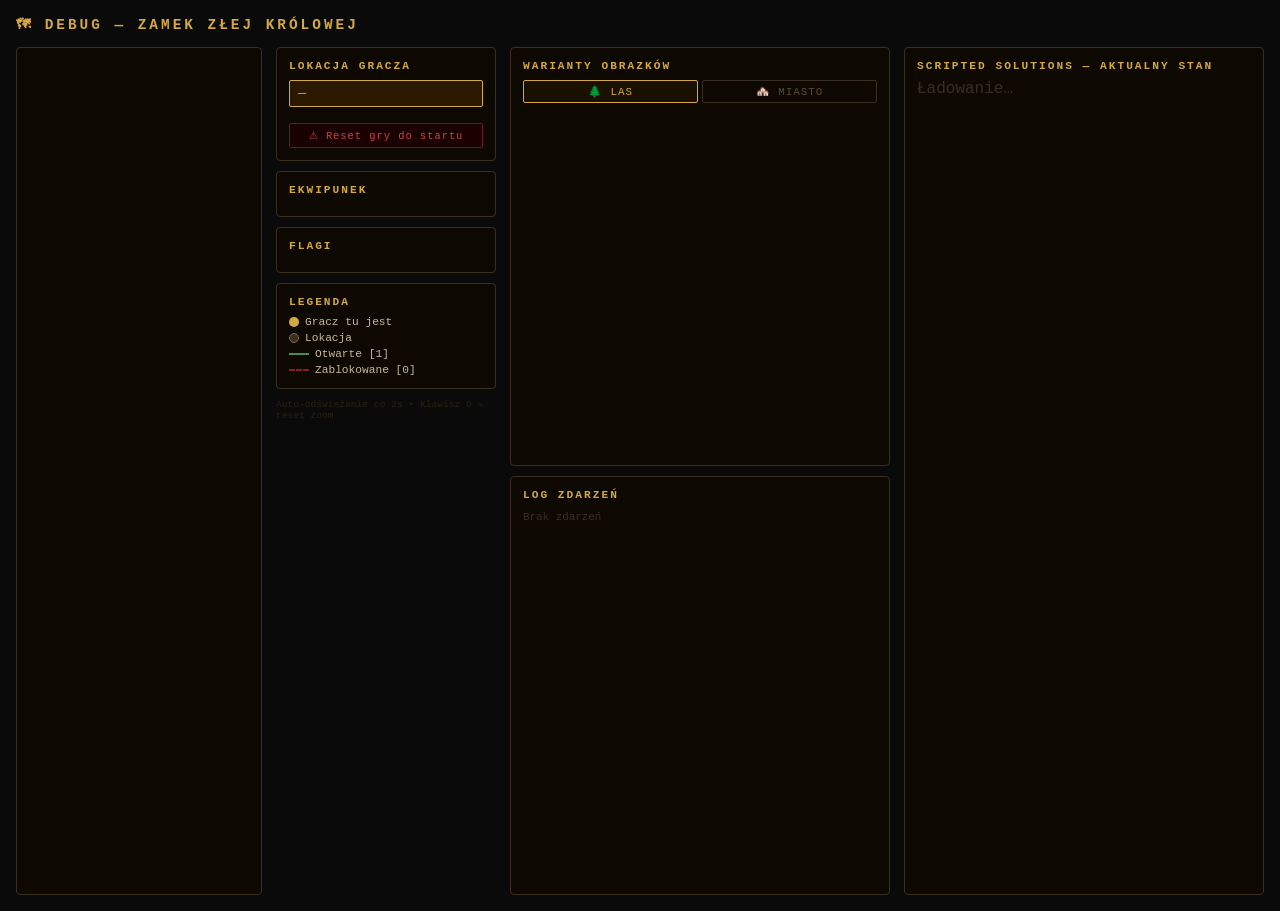
==== commit 6f9c3c47: "v2.0 — poziom Miasto, ucieczka z wozu, mechaniki silnika Nowe funkcje: - Poziom Miasto (karczma/ulic" ====
--- a/frontend/debug.html
+++ b/frontend/debug.html
@@ -39,6 +39,14 @@
       gap: 10px;
       overflow: hidden;
     }
+
+    .tab-bar { display: flex; gap: 4px; margin-bottom: 6px; }
+    .tab-btn {
+      flex: 1; padding: 4px 0; font-family: 'Courier New', monospace; font-size: 0.68rem;
+      letter-spacing: 1px; cursor: pointer; border-radius: 2px;
+      background: #0d0900; border: 1px solid #3a2e1e; color: #5a4a30;
+    }
+    .tab-btn.active { background: #1a1000; border-color: #d4a843; color: #d4a843; }
 
     .panel-box {
       border: 1px solid #3a2e1e;
@@ -120,6 +128,42 @@
     #teleport-btn:hover { background: #2a1040; border-color: #9a60cc; }
     .loc-section.focused .loc-title { color: #6adfdf; }
     .loc-section:not(.focused) { opacity: 0.65; }
+
+    /* KOLUMNA 4: Scripted solutions */
+    #solutions-panel {
+      width: 360px;
+      flex-shrink: 0;
+      display: flex;
+      flex-direction: column;
+      gap: 10px;
+      overflow: hidden;
+    }
+
+    .sol-npc-block { margin-bottom: 14px; }
+    .sol-npc-title { font-size: 0.7rem; color: #6adfdf; margin-bottom: 2px; letter-spacing: 1px; }
+    .sol-npc-loc   { font-size: 0.62rem; color: #5a4a30; margin-bottom: 5px; }
+    .sol-npc-state { font-size: 0.62rem; }
+
+    .sol-row {
+      display: grid;
+      grid-template-columns: 14px 1fr;
+      gap: 5px;
+      align-items: start;
+      padding: 4px 6px;
+      border-radius: 2px;
+      margin-bottom: 3px;
+      font-size: 0.68rem;
+      border: 1px solid transparent;
+    }
+    .sol-row.pass  { background: #0d1a0d; border-color: #2a5a2a; }
+    .sol-row.block { background: #1a0d0d; border-color: #5a2020; opacity: 0.8; }
+    .sol-check     { font-size: 0.8rem; margin-top: 1px; }
+    .sol-check.ok  { color: #4ac84a; }
+    .sol-check.no  { color: #c84a4a; }
+    .sol-id        { color: #d4a843; font-size: 0.65rem; }
+    .sol-trigger   { color: #a09080; font-size: 0.63rem; font-style: italic; margin-top: 1px; white-space: nowrap; overflow: hidden; text-overflow: ellipsis; }
+    .sol-reason    { color: #c86060; font-size: 0.62rem; margin-top: 2px; }
+    .sol-flags     { color: #6090c0; font-size: 0.62rem; margin-top: 1px; }
   </style>
 </head>
 <body>
@@ -163,6 +207,10 @@
   <div id="image-panel">
     <div class="panel-box scrollable">
       <h2>Warianty obrazków <span id="focused-badge" class="focused-badge"></span> <button id="teleport-btn" style="display:none"></button></h2>
+      <div class="tab-bar">
+        <button class="tab-btn active" id="tab-las" onclick="switchTab('las')">🌲 LAS</button>
+        <button class="tab-btn" id="tab-miasto" onclick="switchTab('miasto')">🏘️ MIASTO</button>
+      </div>
       <div id="variants-table"></div>
     </div>
     <div class="panel-box scrollable">
@@ -171,12 +219,21 @@
     </div>
   </div>
 
+  <!-- KOLUMNA 4: Scripted solutions -->
+  <div id="solutions-panel">
+    <div class="panel-box scrollable">
+      <h2>Scripted solutions — aktualny stan</h2>
+      <div id="solutions-table"><span style="color:#3a2e1e">Ładowanie…</span></div>
+    </div>
+  </div>
+
 </div>
 
 <script>
-const NODE_POS = {
+const NODE_POS_LAS = {
   las:                 { x: 0.45, y: 0.78 },
   polana:              { x: 0.64, y: 0.78 },
+  sciezka_lesna:       { x: 0.80, y: 0.78 },
   most:                { x: 0.45, y: 0.60 },
   zamek:               { x: 0.45, y: 0.42 },
   klatka_wieznia:      { x: 0.64, y: 0.42 },
@@ -189,6 +246,22 @@
   domek_pustelnika:    { x: 0.22, y: 0.78 },
   wnetrze_hatki:       { x: 0.22, y: 0.93 },
 };
+
+const NODE_POS_MIASTO = {
+  pokoj_karczmy:         { x: 0.28, y: 0.08 },
+  karczma:               { x: 0.28, y: 0.28 },
+  ulica:                 { x: 0.28, y: 0.52 },
+  targowisko:            { x: 0.28, y: 0.76 },
+  ratusz:                { x: 0.62, y: 0.52 },
+  brama_miasta:          { x: 0.62, y: 0.28 },
+  transport_wiezniarski: { x: 0.85, y: 0.76 },
+};
+
+const NODE_POS = new Proxy({}, {
+  get(_, key) {
+    return activeTab === 'miasto' ? NODE_POS_MIASTO[key] : NODE_POS_LAS[key];
+  }
+});
 
 // ── GRAF ──────────────────────────────────────────
 const canvas = document.getElementById('graph-canvas');
@@ -293,7 +366,8 @@
 
   const pos = {};
   data.nodes.forEach(n => {
-    const p = NODE_POS[n.id] || { x: 0.5, y: 0.5 };
+    const p = NODE_POS[n.id];
+    if (!p) return;
     pos[n.id] = { x: p.x * W, y: p.y * H, label: n.label, current: n.current };
   });
 
@@ -363,12 +437,23 @@
 let prevFlags = null;
 const eventLog = [];
 
-async function updateVariants() {
-  const res = await fetch('/api/debug/images');
-  const locs = await res.json();
+const MIASTO_LOCS = new Set(['pokoj_karczmy','karczma','ulica','ratusz','targowisko','zaulek','brama_miasta','transport_wiezniarski']);
+let activeTab = 'las';
+let lastVariantsData = null;
+
+function switchTab(tab) {
+  activeTab = tab;
+  document.getElementById('tab-las').classList.toggle('active', tab === 'las');
+  document.getElementById('tab-miasto').classList.toggle('active', tab === 'miasto');
+  scale = 1; panX = 0; panY = 0;
+  if (lastData) draw(lastData);
+  if (lastVariantsData) renderVariants(lastVariantsData);
+}
+
+function renderVariants(locs) {
   const el = document.getElementById('variants-table');
-
-  el.innerHTML = locs.map(loc => `
+  const filtered = locs.filter(loc => activeTab === 'miasto' ? MIASTO_LOCS.has(loc.loc_id) : !MIASTO_LOCS.has(loc.loc_id));
+  el.innerHTML = filtered.map(loc => `
     <div class="loc-section" data-loc-id="${loc.loc_id}">
       <div class="loc-title">📍 ${loc.loc_name}</div>
       ${loc.variants.map(v => `
@@ -387,6 +472,13 @@
       `).join('')}
     </div>
   `).join('');
+  if (focusedNode) applyFocus();
+}
+
+async function updateVariants() {
+  const res = await fetch('/api/debug/images');
+  lastVariantsData = await res.json();
+  renderVariants(lastVariantsData);
 }
 
 async function regen(locId, fileId, btn) {
@@ -456,9 +548,36 @@
   updateVariants();
 });
 
+// ── SCRIPTED SOLUTIONS ────────────────────────────
+async function updateSolutions() {
+  const res = await fetch('/api/debug/solutions');
+  const npcs = await res.json();
+  const el = document.getElementById('solutions-table');
+  if (!npcs.length) { el.innerHTML = '<span style="color:#3a2e1e">Brak NPC</span>'; return; }
+  el.innerHTML = npcs.map(npc => `
+    <div class="sol-npc-block">
+      <div class="sol-npc-title">⚔ ${npc.npc_name}</div>
+      <div class="sol-npc-loc">${npc.loc_name} · stan: <span style="color:#a0c080">${npc.npc_state}</span></div>
+      ${npc.solutions.map(s => `
+        <div class="sol-row ${s.passes ? 'pass' : 'block'}">
+          <span class="sol-check ${s.passes ? 'ok' : 'no'}">${s.passes ? '✓' : '✗'}</span>
+          <div>
+            <div class="sol-id">${s.id}</div>
+            <div class="sol-trigger">${s.trigger}</div>
+            ${s.reason ? `<div class="sol-reason">⛔ ${s.reason}</div>` : ''}
+            ${s.flags && Object.keys(s.flags).length ? `<div class="sol-flags">→ ${JSON.stringify(s.flags)}</div>` : ''}
+          </div>
+        </div>
+      `).join('')}
+    </div>
+  `).join('');
+}
+
 updateVariants();
+updateSolutions();
 refresh();
 setInterval(refresh, 2000);
+setInterval(updateSolutions, 2000);
 </script>
 </body>
 </html>
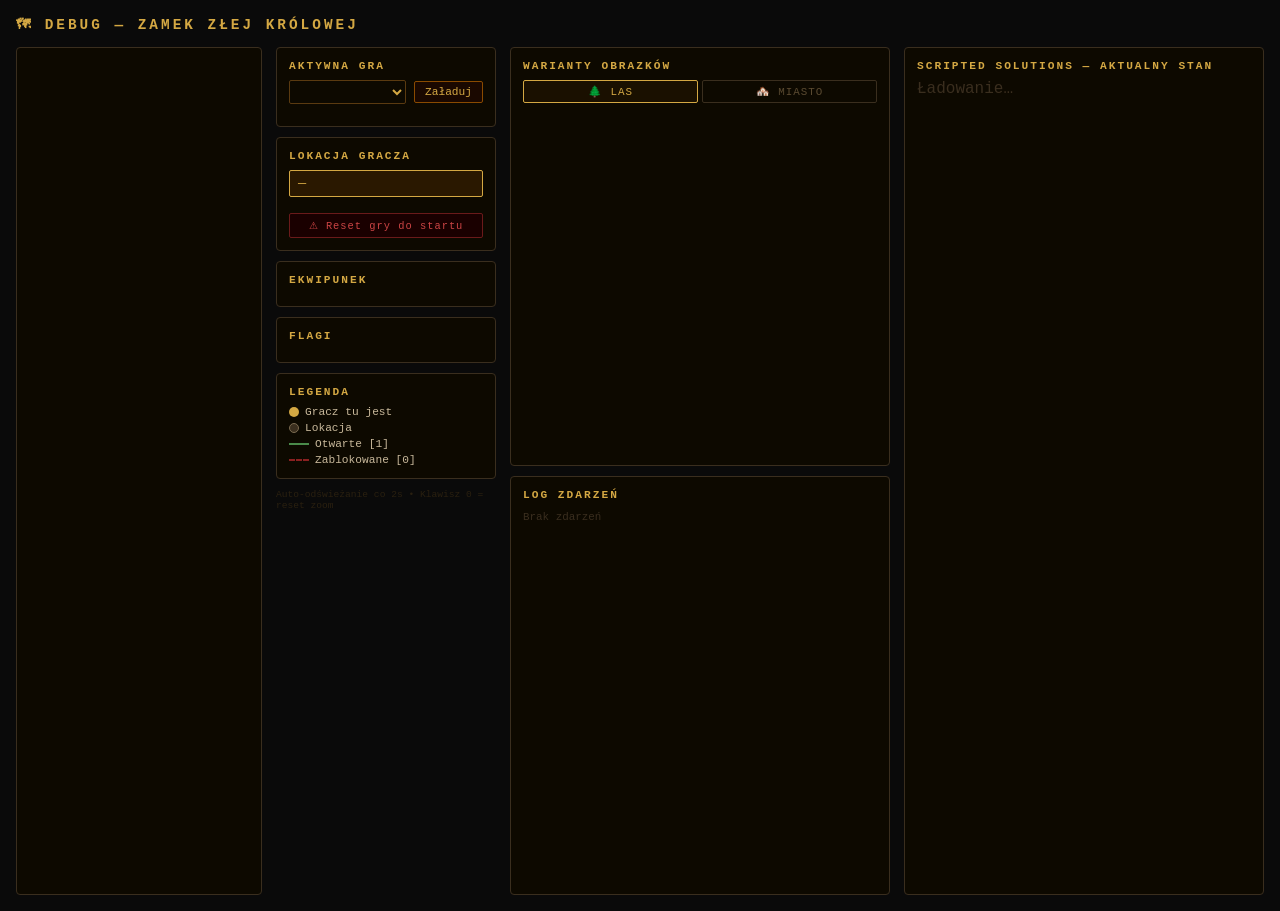
==== commit 73466a1d: "Feature: multi-game architecture — games/ + GAME_DIR config - games/zamek-dev/ i games/zamek-v1/ z w" ====
--- a/frontend/debug.html
+++ b/frontend/debug.html
@@ -116,6 +116,12 @@
     .log-text  { color: #7a6a50; }
 
     #refresh-info { font-size: 0.6rem; color: #2a2010; }
+
+    #game-selector { display: flex; align-items: center; gap: 8px; margin-bottom: 10px; }
+    #game-select { background: #0d0900; border: 1px solid #5a3a10; color: #d4a843; padding: 4px 8px; font-family: 'Courier New', monospace; font-size: 0.7rem; border-radius: 2px; cursor: pointer; flex: 1; }
+    #game-switch-btn { background: #1a0800; border: 1px solid #8a4a00; color: #d4a843; padding: 4px 10px; font-family: 'Courier New', monospace; font-size: 0.7rem; border-radius: 2px; cursor: pointer; white-space: nowrap; }
+    #game-switch-btn:hover { background: #2a1400; }
+    #active-game-badge { font-size: 0.62rem; color: #6a9a9a; }
 
     .legend { display: flex; flex-direction: column; gap: 4px; font-size: 0.7rem; }
     .legend-row { display: flex; align-items: center; gap: 6px; }
@@ -178,6 +184,14 @@
   <!-- KOLUMNA 2: Stan gry -->
   <div id="info-panel">
     <div class="panel-box">
+      <h2>Aktywna gra</h2>
+      <div id="game-selector">
+        <select id="game-select"></select>
+        <button id="game-switch-btn">Załaduj</button>
+      </div>
+      <div id="active-game-badge"></div>
+    </div>
+    <div class="panel-box">
       <h2>Lokacja gracza</h2>
       <div class="location-badge" id="current-loc">—</div>
       <div id="turn-info" style="font-size:0.65rem;color:#5a4a30"></div>
@@ -230,38 +244,53 @@
 </div>
 
 <script>
-const NODE_POS_LAS = {
-  las:                 { x: 0.45, y: 0.78 },
-  polana:              { x: 0.64, y: 0.78 },
-  sciezka_lesna:       { x: 0.80, y: 0.78 },
-  most:                { x: 0.45, y: 0.60 },
-  zamek:               { x: 0.45, y: 0.42 },
-  klatka_wieznia:      { x: 0.64, y: 0.42 },
-  dziedziniec_zamku:   { x: 0.45, y: 0.24 },
-  sala_tronowa:        { x: 0.45, y: 0.05 },
-  korytarz:            { x: 0.45, y: 0.12 },
-  loch:                { x: 0.62, y: 0.18 },
-  kanaly:              { x: 0.78, y: 0.24 },
-  wnetrze_zamku:       { x: 0.45, y: 0.06 },
-  domek_pustelnika:    { x: 0.22, y: 0.78 },
-  wnetrze_hatki:       { x: 0.22, y: 0.93 },
-};
-
-const NODE_POS_MIASTO = {
-  pokoj_karczmy:         { x: 0.28, y: 0.08 },
-  karczma:               { x: 0.28, y: 0.28 },
-  ulica:                 { x: 0.28, y: 0.52 },
-  targowisko:            { x: 0.28, y: 0.76 },
-  ratusz:                { x: 0.62, y: 0.52 },
-  brama_miasta:          { x: 0.62, y: 0.28 },
-  transport_wiezniarski: { x: 0.85, y: 0.76 },
-};
+let NODE_POS_LAS = {};
+let NODE_POS_MIASTO = {};
 
 const NODE_POS = new Proxy({}, {
   get(_, key) {
     return activeTab === 'miasto' ? NODE_POS_MIASTO[key] : NODE_POS_LAS[key];
   }
 });
+
+async function loadMapConfig() {
+  try {
+    const res = await fetch('/api/map-config');
+    const cfg = await res.json();
+    NODE_POS_LAS    = cfg.levels?.las?.nodes    || {};
+    NODE_POS_MIASTO = cfg.levels?.miasto?.nodes || {};
+  } catch(e) {
+    console.error('Błąd ładowania map-config:', e);
+  }
+}
+
+async function loadGames() {
+  const res = await fetch('/api/debug/games');
+  const data = await res.json();
+  const sel = document.getElementById('game-select');
+  sel.innerHTML = data.games.map(g =>
+    `<option value="${g}" ${g === data.active ? 'selected' : ''}>${g}</option>`
+  ).join('');
+  document.getElementById('active-game-badge').textContent = `aktywna: ${data.active}`;
+}
+
+async function switchGame() {
+  const name = document.getElementById('game-select').value;
+  const res = await fetch('/api/debug/set-game', {
+    method: 'POST',
+    headers: { 'Content-Type': 'application/json' },
+    body: JSON.stringify({ game: name }),
+  });
+  const data = await res.json();
+  if (data.ok) {
+    document.getElementById('active-game-badge').textContent = `aktywna: ${data.active}`;
+    addLog(`🎮 Załadowano grę: <span class="log-flag">${data.active}</span>`);
+    await loadMapConfig();
+    scale = 1; panX = 0; panY = 0;
+    await refresh();
+    updateVariants();
+  }
+}
 
 // ── GRAF ──────────────────────────────────────────
 const canvas = document.getElementById('graph-canvas');
@@ -573,11 +602,16 @@
   `).join('');
 }
 
-updateVariants();
-updateSolutions();
-refresh();
-setInterval(refresh, 2000);
-setInterval(updateSolutions, 2000);
+document.getElementById('game-switch-btn').addEventListener('click', switchGame);
+
+loadGames();
+loadMapConfig().then(() => {
+  updateVariants();
+  updateSolutions();
+  refresh();
+  setInterval(refresh, 2000);
+  setInterval(updateSolutions, 2000);
+});
 </script>
 </body>
 </html>
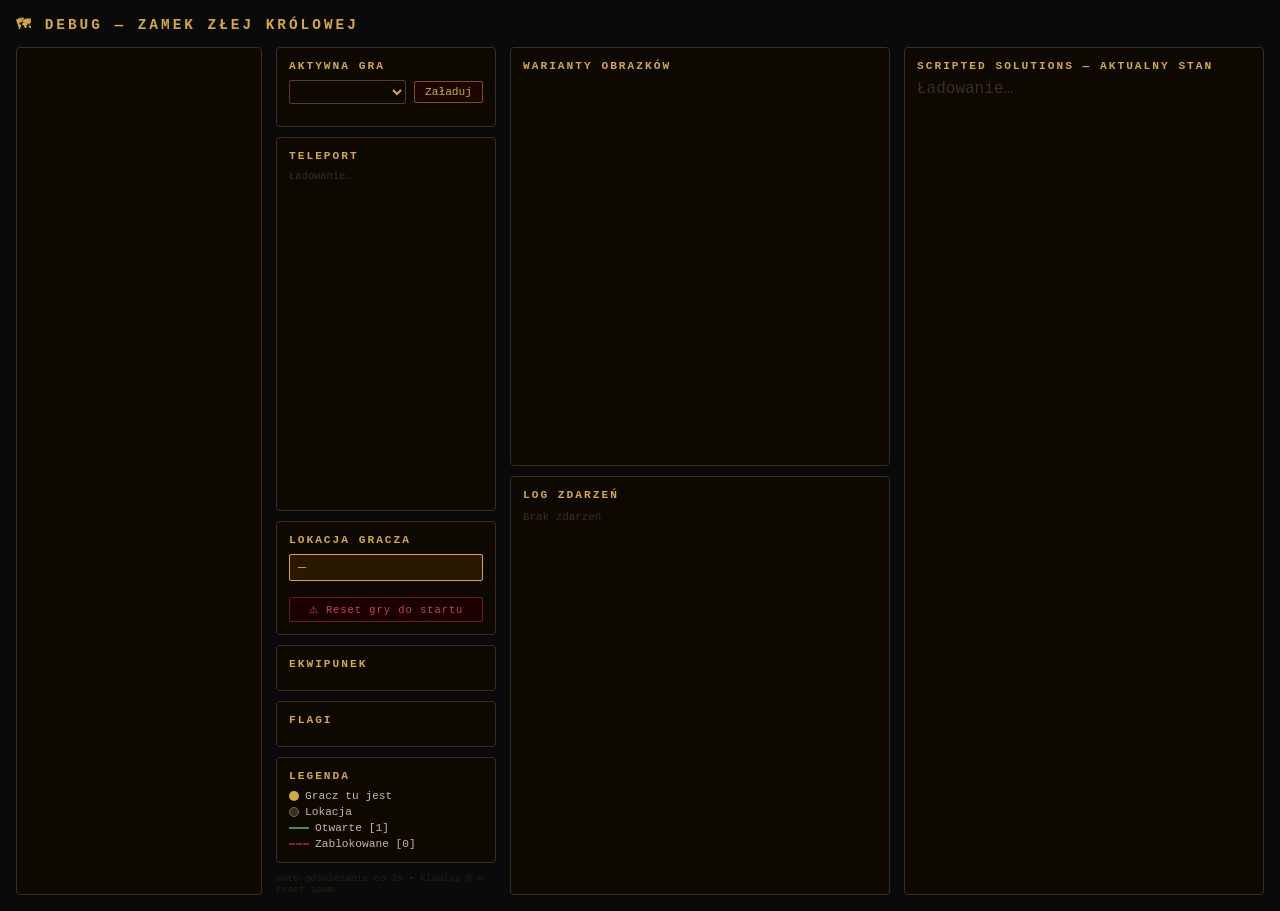
==== commit 56e5393d: "Feature: wieża, cele, tunel ucieczki + naprawki silnika Nowe lokacje: wieża (3 poziomy), skrzydło ce" ====
--- a/frontend/debug.html
+++ b/frontend/debug.html
@@ -13,12 +13,15 @@
     /* KOLUMNA 1: graf */
     #graph-panel {
       flex: 1;
+      min-width: 0;
+      display: flex;
+      flex-direction: column;
       border: 1px solid #3a2e1e;
       border-radius: 4px;
       background: #0d0900;
       overflow: hidden;
     }
-    #graph-canvas { width: 100%; height: 100%; }
+    #graph-canvas { flex: 1; min-height: 0; display: block; width: 100%; }
 
     /* KOLUMNA 2: stan gry */
     #info-panel {
@@ -122,6 +125,16 @@
     #game-switch-btn { background: #1a0800; border: 1px solid #8a4a00; color: #d4a843; padding: 4px 10px; font-family: 'Courier New', monospace; font-size: 0.7rem; border-radius: 2px; cursor: pointer; white-space: nowrap; }
     #game-switch-btn:hover { background: #2a1400; }
     #active-game-badge { font-size: 0.62rem; color: #6a9a9a; }
+
+    #loc-tiles { display: flex; flex-direction: column; gap: 3px; margin-top: 4px; }
+    .loc-tile {
+      padding: 4px 8px; font-size: 0.65rem; cursor: pointer; border-radius: 2px;
+      background: #0d0900; border: 1px solid #2a1e0e; color: #7a6a50;
+      text-align: left; font-family: 'Courier New', monospace; transition: all 0.15s;
+    }
+    .loc-tile:hover { background: #1a1000; border-color: #8a4a00; color: #d4a843; }
+    .loc-tile.current { background: #1a1000; border-color: #d4a843; color: #d4a843; font-weight: bold; }
+    .loc-tile-section { font-size: 0.6rem; color: #3a2e1e; padding: 4px 0 2px; letter-spacing: 1px; text-transform: uppercase; }
 
     .legend { display: flex; flex-direction: column; gap: 4px; font-size: 0.7rem; }
     .legend-row { display: flex; align-items: center; gap: 6px; }
@@ -191,6 +204,10 @@
       </div>
       <div id="active-game-badge"></div>
     </div>
+    <div class="panel-box scrollable">
+      <h2>Teleport</h2>
+      <div id="loc-tiles"><span style="color:#3a2e1e;font-size:0.65rem">Ładowanie…</span></div>
+    </div>
     <div class="panel-box">
       <h2>Lokacja gracza</h2>
       <div class="location-badge" id="current-loc">—</div>
@@ -221,10 +238,7 @@
   <div id="image-panel">
     <div class="panel-box scrollable">
       <h2>Warianty obrazków <span id="focused-badge" class="focused-badge"></span> <button id="teleport-btn" style="display:none"></button></h2>
-      <div class="tab-bar">
-        <button class="tab-btn active" id="tab-las" onclick="switchTab('las')">🌲 LAS</button>
-        <button class="tab-btn" id="tab-miasto" onclick="switchTab('miasto')">🏘️ MIASTO</button>
-      </div>
+      <div class="tab-bar" id="tab-bar"></div>
       <div id="variants-table"></div>
     </div>
     <div class="panel-box scrollable">
@@ -244,21 +258,42 @@
 </div>
 
 <script>
-let NODE_POS_LAS = {};
-let NODE_POS_MIASTO = {};
-
-const NODE_POS = new Proxy({}, {
-  get(_, key) {
-    return activeTab === 'miasto' ? NODE_POS_MIASTO[key] : NODE_POS_LAS[key];
-  }
-});
+let mapLevels = {};   // { levelId: { label, nodes: {locId: {x,y}} } }
+let activeTab = 'las';
+
+function getNodePos(id) {
+  return (mapLevels[activeTab]?.nodes || {})[id];
+}
+
+function buildTabs() {
+  const bar = document.getElementById('tab-bar');
+  const icons = { las: '🌲', zamek: '🏰', miasto: '🏘️' };
+  bar.innerHTML = Object.entries(mapLevels).map(([id, lvl]) =>
+    `<button class="tab-btn ${id === activeTab ? 'active' : ''}" id="tab-${id}" onclick="switchTab('${id}')">${icons[id] || '📍'} ${lvl.label.toUpperCase()}</button>`
+  ).join('');
+}
+
+function buildLocTiles(currentLoc) {
+  const container = document.getElementById('loc-tiles');
+  if (!Object.keys(mapLevels).length) return;
+  let html = '';
+  for (const [levelId, lvl] of Object.entries(mapLevels)) {
+    html += `<div class="loc-tile-section">${lvl.label}</div>`;
+    for (const locId of Object.keys(lvl.nodes)) {
+      const isCur = locId === currentLoc;
+      html += `<button class="loc-tile ${isCur ? 'current' : ''}" onclick="teleport('${locId}')">${locId}</button>`;
+    }
+  }
+  container.innerHTML = html;
+}
 
 async function loadMapConfig() {
   try {
     const res = await fetch('/api/map-config');
     const cfg = await res.json();
-    NODE_POS_LAS    = cfg.levels?.las?.nodes    || {};
-    NODE_POS_MIASTO = cfg.levels?.miasto?.nodes || {};
+    mapLevels = cfg.levels || {};
+    if (!mapLevels[activeTab]) activeTab = Object.keys(mapLevels)[0] || 'las';
+    buildTabs();
   } catch(e) {
     console.error('Błąd ładowania map-config:', e);
   }
@@ -341,7 +376,7 @@
 
   let hit = null;
   lastData.nodes.forEach(n => {
-    const p = NODE_POS[n.id];
+    const p = getNodePos(n.id);
     if (!p) return;
     const nx = p.x * W, ny = p.y * H;
     if (Math.sqrt((mx-nx)**2 + (my-ny)**2) < 28) hit = n.id;
@@ -391,29 +426,89 @@
   lastData = data;
   const W = canvas.width, H = canvas.height;
   ctx.clearRect(0, 0, W, H);
+
+  if (W < 10 || H < 10) {
+    ctx.fillStyle = '#c84a4a'; ctx.font = '13px Courier New'; ctx.textAlign = 'left';
+    ctx.fillText(`Canvas zbyt mały: ${W}x${H}`, 10, 20);
+    return;
+  }
+
   ctx.save(); ctx.translate(panX, panY); ctx.scale(scale, scale);
 
   const pos = {};
   data.nodes.forEach(n => {
-    const p = NODE_POS[n.id];
+    const p = getNodePos(n.id);
     if (!p) return;
     pos[n.id] = { x: p.x * W, y: p.y * H, label: n.label, current: n.current };
   });
 
+  if (Object.keys(pos).length === 0) {
+    ctx.restore();
+    ctx.fillStyle = '#c8a050'; ctx.font = '12px Courier New'; ctx.textAlign = 'left';
+    ctx.fillText(`Brak węzłów dla zakładki: "${activeTab}"  (${W}x${H})`, 10, 20);
+    ctx.fillText(`mapLevels keys: ${Object.keys(mapLevels).join(', ') || '(pusty)'}`, 10, 38);
+    ctx.fillText(`nodes in tab: ${Object.keys(mapLevels[activeTab]?.nodes || {}).join(', ') || '(brak)'}`, 10, 56);
+    ctx.fillText(`Węzłów z API: ${data.nodes.length}`, 10, 74);
+    return;
+  }
+
+  // Zbierz węzły aktywnego poziomu
+  const levelNodes = new Set(Object.keys(mapLevels[activeTab]?.nodes || {}));
+
   // Scalamy pary A↔B w jedną linię (kolor = min waga — czerwona jeśli któryś kierunek zablokowany)
   const drawn = new Set();
   data.edges.forEach(e => {
-    const from = pos[e.from], to = pos[e.to];
+    const isScripted = e.type === 'scripted';
+    const isCrossArea = !levelNodes.has(e.to);
+    const from = pos[e.from];
+    const to = pos[e.to];
+
+    // Krawędź scripted cross-area: strzałka wychodząca z węzła z etykietą
+    if (isScripted && isCrossArea && from) {
+      ctx.save();
+      ctx.strokeStyle = '#c84a4a';
+      ctx.lineWidth = 1.5;
+      ctx.setLineDash([5, 5]);
+      const ex = from.x + 55, ey = from.y - 55;
+      ctx.beginPath(); ctx.moveTo(from.x, from.y); ctx.lineTo(ex, ey); ctx.stroke();
+      // grot strzałki
+      ctx.setLineDash([]);
+      ctx.fillStyle = '#c84a4a';
+      ctx.beginPath(); ctx.arc(ex, ey, 4, 0, Math.PI*2); ctx.fill();
+      ctx.font = '9px Courier New'; ctx.textAlign = 'left';
+      ctx.fillText(`→ ${e.to}`, ex + 6, ey + 4);
+      ctx.restore();
+      return;
+    }
+
     if (!from || !to || to.y < 20 || from.y < 20) return;
+
+    // Krawędź scripted (w obrębie obszaru): przerywana czerwona
+    if (isScripted) {
+      const pairKey = 'scripted|' + e.from + '|' + e.to;
+      if (drawn.has(pairKey)) return;
+      drawn.add(pairKey);
+      ctx.save();
+      ctx.strokeStyle = '#c84a4a';
+      ctx.lineWidth = 1.5;
+      ctx.setLineDash([5, 5]);
+      ctx.beginPath(); ctx.moveTo(from.x, from.y); ctx.lineTo(to.x, to.y); ctx.stroke();
+      ctx.setLineDash([]);
+      const mx = (from.x + to.x) / 2, my = (from.y + to.y) / 2;
+      ctx.fillStyle = '#c84a4a'; ctx.font = '9px Courier New'; ctx.textAlign = 'center';
+      ctx.fillText(e.label, mx + 10, my - 5);
+      ctx.restore();
+      return;
+    }
+
     const pairKey = [e.from, e.to].sort().join('|');
     if (drawn.has(pairKey)) return;
     drawn.add(pairKey);
 
-    const reverse = data.edges.find(r => r.from === e.to && r.to === e.from);
+    const reverse = data.edges.find(r => r.from === e.to && r.to === e.from && r.type !== 'scripted');
     const minWeight = Math.min(e.weight, reverse ? reverse.weight : 1);
     const open = minWeight === 1;
 
-    const dx = to.x - from.x, dy = to.y - from.y;
     ctx.save();
     ctx.strokeStyle = open ? '#4a8a4a' : '#8a2020';
     ctx.lineWidth = open ? 2 : 1.5;
@@ -453,6 +548,7 @@
   const locNode = data.nodes.find(n => n.current);
   document.getElementById('current-loc').textContent = locNode ? locNode.label : '—';
   document.getElementById('turn-info').textContent = `Tura: ${data.state.turn}`;
+  buildLocTiles(locNode?.id);
   const inv = data.state.inventory;
   document.getElementById('inventory').innerHTML = inv.length
     ? inv.map(i => `<div class="inv-item">▸ ${i}</div>`).join('')
@@ -466,14 +562,11 @@
 let prevFlags = null;
 const eventLog = [];
 
-const MIASTO_LOCS = new Set(['pokoj_karczmy','karczma','ulica','ratusz','targowisko','zaulek','brama_miasta','transport_wiezniarski']);
-let activeTab = 'las';
 let lastVariantsData = null;
 
 function switchTab(tab) {
   activeTab = tab;
-  document.getElementById('tab-las').classList.toggle('active', tab === 'las');
-  document.getElementById('tab-miasto').classList.toggle('active', tab === 'miasto');
+  buildTabs();
   scale = 1; panX = 0; panY = 0;
   if (lastData) draw(lastData);
   if (lastVariantsData) renderVariants(lastVariantsData);
@@ -481,7 +574,8 @@
 
 function renderVariants(locs) {
   const el = document.getElementById('variants-table');
-  const filtered = locs.filter(loc => activeTab === 'miasto' ? MIASTO_LOCS.has(loc.loc_id) : !MIASTO_LOCS.has(loc.loc_id));
+  const tabNodes = new Set(Object.keys(mapLevels[activeTab]?.nodes || {}));
+  const filtered = locs.filter(loc => tabNodes.has(loc.loc_id));
   el.innerHTML = filtered.map(loc => `
     <div class="loc-section" data-loc-id="${loc.loc_id}">
       <div class="loc-title">📍 ${loc.loc_name}</div>
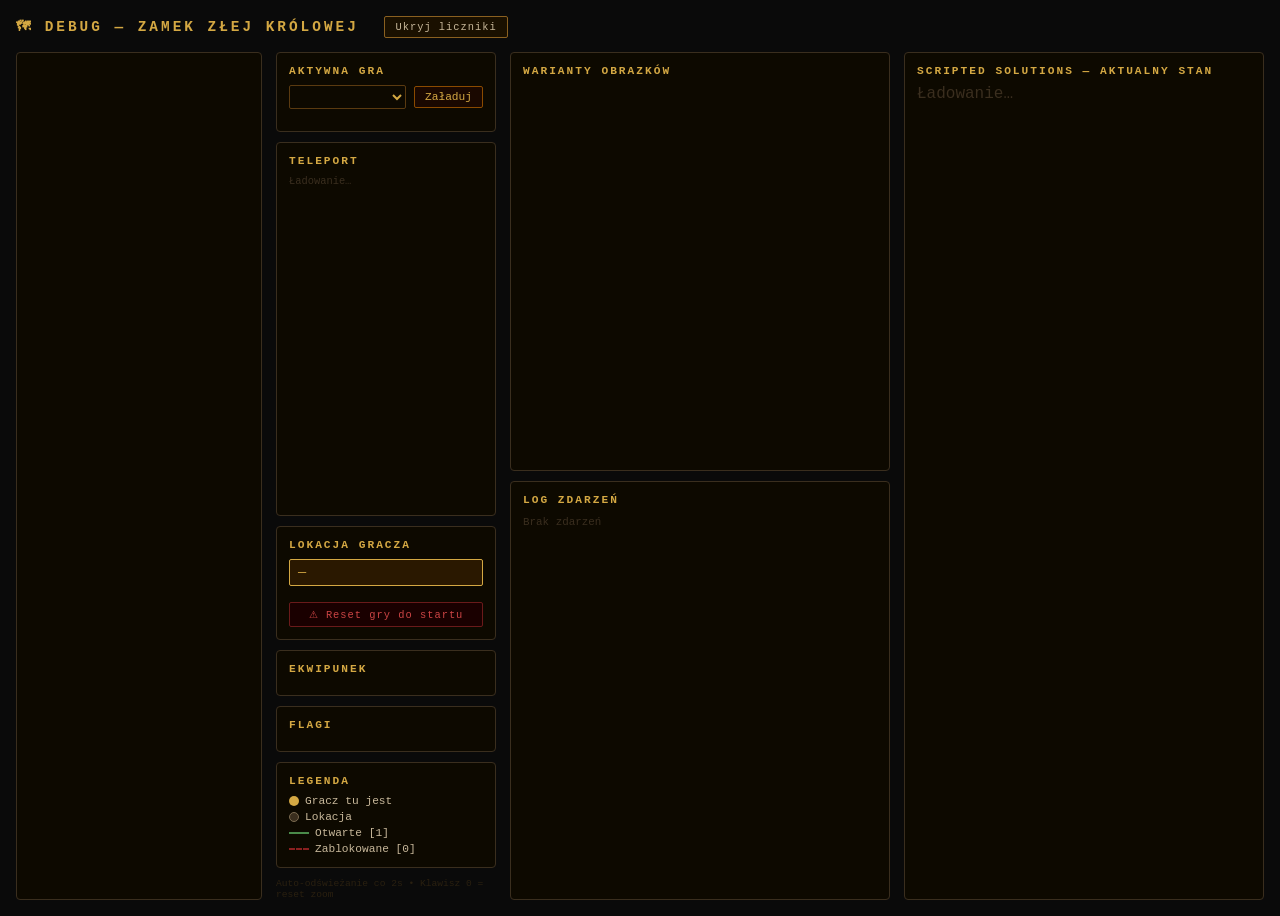
==== commit 26879865: "Add: rozdział pustyni (Czarodziejka, kompas, podziemia) + naprawki silnika Nowy rozdział: burzowe pi" ====
--- a/frontend/debug.html
+++ b/frontend/debug.html
@@ -186,7 +186,10 @@
   </style>
 </head>
 <body>
-<h1>🗺 Debug — Zamek Złej Królowej</h1>
+<h1>🗺 Debug — Zamek Złej Królowej
+  <!-- TYMCZASOWE — przełącznik widoczności liczników debugowych na ekranie gry, usunąć razem z resztą po testach -->
+  <button id="toggle-debug-counters-btn" style="margin-left:14px;background:#1a1000;border:1px solid #8a6020;color:#c8b89a;padding:4px 10px;font-family:'Courier New',monospace;font-size:0.65rem;cursor:pointer;border-radius:2px;letter-spacing:1px;vertical-align:middle">Ukryj liczniki</button>
+</h1>
 <div id="layout">
 
   <!-- KOLUMNA 1: Graf -->
@@ -258,6 +261,21 @@
 </div>
 
 <script>
+// TYMCZASOWE — przełącznik widoczności liczników debugowych na ekranie gry (localStorage, wspólny origin)
+(function () {
+  const btn = document.getElementById('toggle-debug-counters-btn');
+  function refreshLabel() {
+    const hidden = localStorage.getItem('debug_counters_hidden') === '1';
+    btn.textContent = hidden ? 'Pokaż liczniki' : 'Ukryj liczniki';
+  }
+  btn.addEventListener('click', () => {
+    const hidden = localStorage.getItem('debug_counters_hidden') === '1';
+    localStorage.setItem('debug_counters_hidden', hidden ? '0' : '1');
+    refreshLabel();
+  });
+  refreshLabel();
+})();
+
 let mapLevels = {};   // { levelId: { label, nodes: {locId: {x,y}} } }
 let activeTab = 'las';
 
@@ -459,43 +477,55 @@
   const drawn = new Set();
   data.edges.forEach(e => {
     const isScripted = e.type === 'scripted';
+    const isTrap = e.type === 'trap';
+    const isEntryOnly = e.type === 'entry_only';
+    const specialColor = isTrap ? '#a84ac8' : (isEntryOnly ? '#c8a04a' : '#c84a4a');
     const isCrossArea = !levelNodes.has(e.to);
     const from = pos[e.from];
     const to = pos[e.to];
 
-    // Krawędź scripted cross-area: strzałka wychodząca z węzła z etykietą
-    if (isScripted && isCrossArea && from) {
+    // Krawędź scripted/pułapka/entry_only cross-area: strzałka wychodząca z węzła z etykietą
+    if ((isScripted || isTrap || isEntryOnly) && isCrossArea && from) {
       ctx.save();
-      ctx.strokeStyle = '#c84a4a';
+      ctx.strokeStyle = specialColor;
       ctx.lineWidth = 1.5;
       ctx.setLineDash([5, 5]);
       const ex = from.x + 55, ey = from.y - 55;
       ctx.beginPath(); ctx.moveTo(from.x, from.y); ctx.lineTo(ex, ey); ctx.stroke();
       // grot strzałki
       ctx.setLineDash([]);
-      ctx.fillStyle = '#c84a4a';
+      ctx.fillStyle = specialColor;
       ctx.beginPath(); ctx.arc(ex, ey, 4, 0, Math.PI*2); ctx.fill();
       ctx.font = '9px Courier New'; ctx.textAlign = 'left';
-      ctx.fillText(`→ ${e.to}`, ex + 6, ey + 4);
+      ctx.fillText(`${isTrap ? 'pułapka' : '→'} ${e.to}`, ex + 6, ey + 4);
       ctx.restore();
       return;
     }
 
     if (!from || !to || to.y < 20 || from.y < 20) return;
 
-    // Krawędź scripted (w obrębie obszaru): przerywana czerwona
-    if (isScripted) {
-      const pairKey = 'scripted|' + e.from + '|' + e.to;
+    // Krawędź scripted/pułapka/entry_only (w obrębie obszaru): przerywana, strzałka pokazuje kierunek
+    if (isScripted || isTrap || isEntryOnly) {
+      const pairKey = (isTrap ? 'trap|' : isEntryOnly ? 'entry_only|' : 'scripted|') + e.from + '|' + e.to;
       if (drawn.has(pairKey)) return;
       drawn.add(pairKey);
       ctx.save();
-      ctx.strokeStyle = '#c84a4a';
+      ctx.strokeStyle = specialColor;
       ctx.lineWidth = 1.5;
       ctx.setLineDash([5, 5]);
       ctx.beginPath(); ctx.moveTo(from.x, from.y); ctx.lineTo(to.x, to.y); ctx.stroke();
       ctx.setLineDash([]);
+      // grot strzałki przy celu, żeby było widać kierunek (skąd -> dokąd)
+      const angle = Math.atan2(to.y - from.y, to.x - from.x);
+      const ax = to.x - Math.cos(angle) * 22, ay = to.y - Math.sin(angle) * 22;
+      ctx.fillStyle = specialColor;
+      ctx.beginPath();
+      ctx.moveTo(ax + Math.cos(angle) * 10, ay + Math.sin(angle) * 10);
+      ctx.lineTo(ax + Math.cos(angle - 2.6) * 6, ay + Math.sin(angle - 2.6) * 6);
+      ctx.lineTo(ax + Math.cos(angle + 2.6) * 6, ay + Math.sin(angle + 2.6) * 6);
+      ctx.closePath(); ctx.fill();
       const mx = (from.x + to.x) / 2, my = (from.y + to.y) / 2;
-      ctx.fillStyle = '#c84a4a'; ctx.font = '9px Courier New'; ctx.textAlign = 'center';
+      ctx.fillStyle = specialColor; ctx.font = '9px Courier New'; ctx.textAlign = 'center';
       ctx.fillText(e.label, mx + 10, my - 5);
       ctx.restore();
       return;
@@ -505,8 +535,10 @@
     if (drawn.has(pairKey)) return;
     drawn.add(pairKey);
 
-    const reverse = data.edges.find(r => r.from === e.to && r.to === e.from && r.type !== 'scripted');
-    const minWeight = Math.min(e.weight, reverse ? reverse.weight : 1);
+    const reverse = data.edges.find(r => r.from === e.to && r.to === e.from && r.type !== 'scripted' && r.type !== 'entry_only');
+    // brak wyjścia w kierunku powrotnym to NIE to samo co otwarte wyjście — domyślaj do 0 (zablokowane/
+    // jednokierunkowe), inaczej ścieżki jednokierunkowe (np. kanały -> dziedziniec) fałszywie świecą się na zielono
+    const minWeight = Math.min(e.weight, reverse ? reverse.weight : 0);
     const open = minWeight === 1;
 
     ctx.save();
